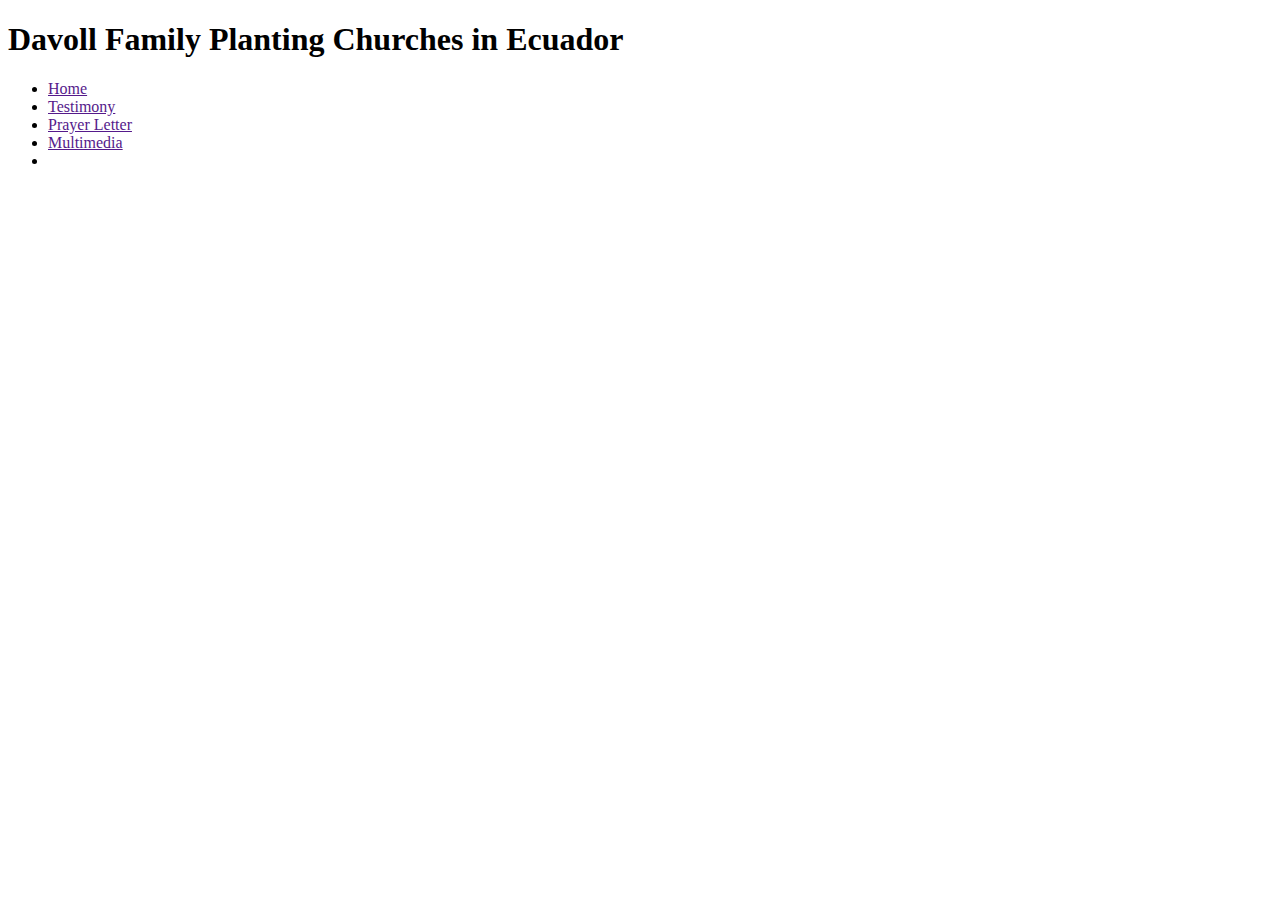
==== home.html @ 3027e3d3 "homepagedraft" ====
<!doctype html>
<html>
<head>
<title>Davoll Family Planting Churches in Ecuador</title>
</head>
<body>
<header>
	<h1>Davoll Family Planting Churches in Ecuador</h1>
	<ul>
		<li><a href="">Home</a></li>
		<li><a href="" >Testimony</a></li>
		<li><a href="" >Prayer Letter</a></li>
		<li><a href="" >Multimedia</a><li>	
	</ul>
	
</header>
</body>
</html>
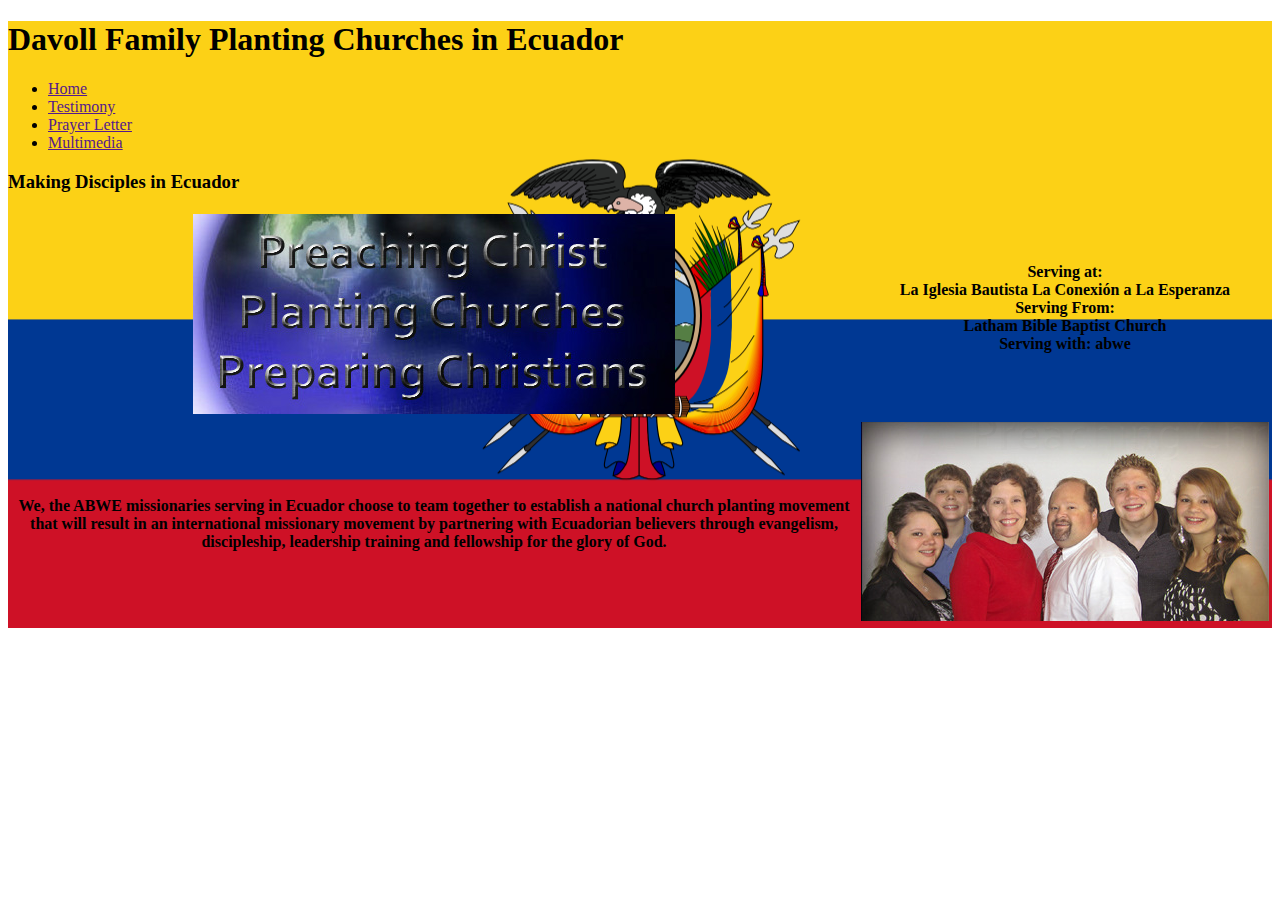
==== commit fcee4916: "homepagedraft" ====
--- a/home.html
+++ b/home.html
@@ -2,7 +2,12 @@
 <html>
 <head>
 <title>Davoll Family Planting Churches in Ecuador</title>
+<link rel="stylesheet" href="css.css">
+		<!--[if lt IE 9]>
+			<script src ="http://html5shiv.googlecode.com/svn/trunk/html5.js">
+		<![endif]-->
 </head>
+<div class="background">
 <body>
 <header>
 	<h1>Davoll Family Planting Churches in Ecuador</h1>
@@ -10,9 +15,28 @@
 		<li><a href="">Home</a></li>
 		<li><a href="" >Testimony</a></li>
 		<li><a href="" >Prayer Letter</a></li>
-		<li><a href="" >Multimedia</a><li>	
+		<li><a href="" >Multimedia</a></li>	
 	</ul>
 	
 </header>
+<section class="article1">
+	
+		<h3>Making Disciples in Ecuador</h3>
+<table>
+<tr><th><img src="picture1.png" alt="" /></th>
+	 <th>Serving at:<br />
+		La Iglesia  Bautista La Conexión a La Esperanza<br />
+		Serving From: <br />
+		Latham Bible Baptist Church<br />
+		Serving with: abwe<br /></p></th></tr>
+<tr><th>We, the ABWE missionaries serving in Ecuador choose to team  together to establish a national church planting movement that will result in an 
+international missionary movement by partnering with Ecuadorian believers 
+through evangelism, discipleship, leadership training and fellowship for the  glory of God.</th>
+<th><img src="picture2.png" alt="" ></th></tr>
+</table>
+
+</section>
+
+</div>
 </body>
 </html>--- a/css.css
+++ b/css.css
@@ -0,0 +1,5 @@
+ .background {
+	background: url('picture4.png') no-repeat fixed; 
+	
+	background-size: 100%;		
+ }
